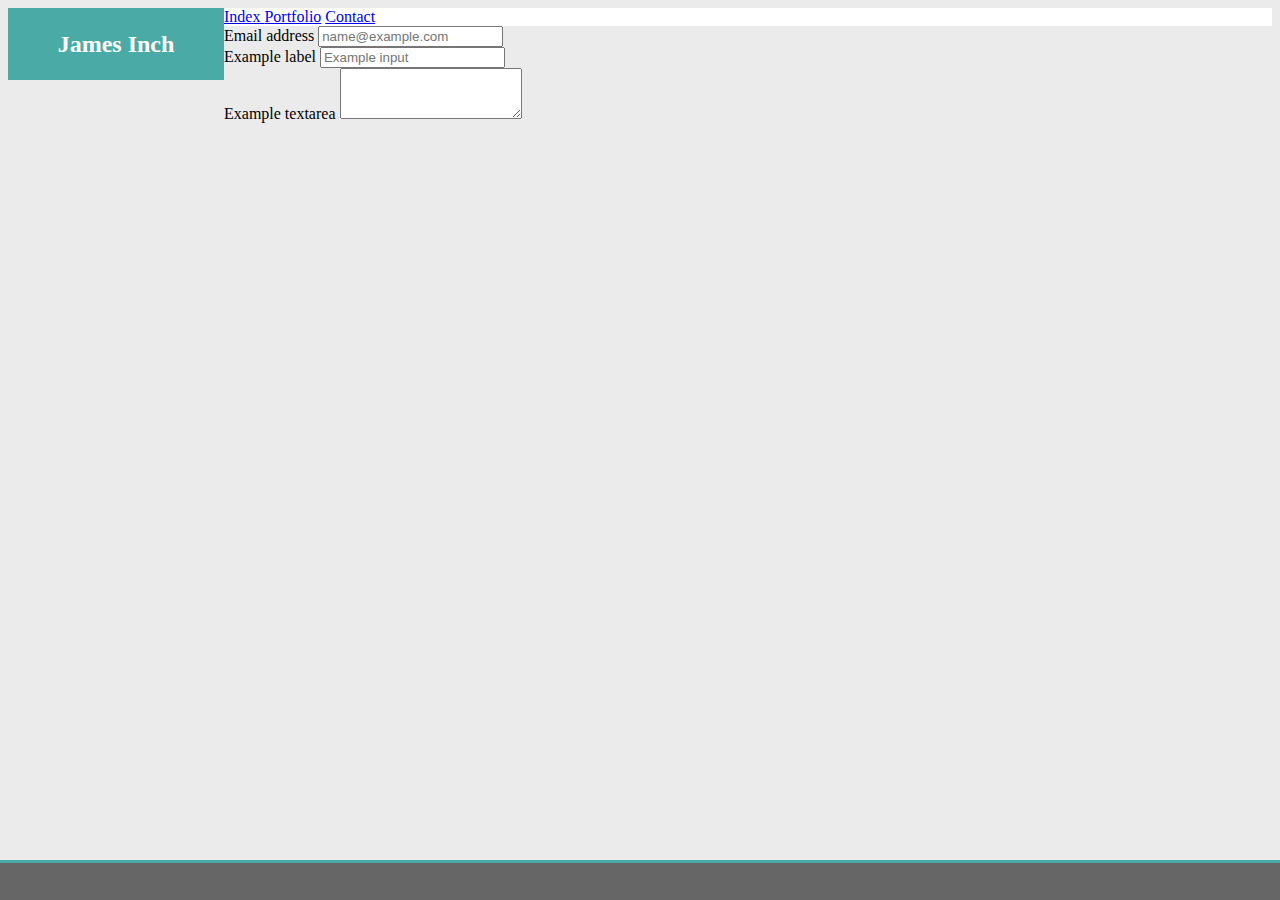
==== contact.html @ 01a9c2ca "add footer" ====
<!DOCTYPE html>
<html lang="en">

<head>
    <meta charset="UTF-8">
    <meta name="viewport" content="width=device-width, initial-scale=1.0">
    <meta http-equiv="X-UA-Compatible" content="ie=edge">
    <title>Contact</title>
    <link rel="stylesheet" href="https://stackpath.bootstrapcdn.com/bootstrap/4.1.1/css/bootstrap.min.css" integrity="sha384-WskhaSGFgHYWDcbwN70/dfYBj47jz9qbsMId/iRN3ewGhXQFZCSftd1LZCfmhktB"
        crossorigin="anonymous">
    <link rel="stylesheet" href="assets/css/style.css">
    <script src="https://code.jquery.com/jquery-3.3.1.slim.min.js" integrity="sha384-q8i/X+965DzO0rT7abK41JStQIAqVgRVzpbzo5smXKp4YfRvH+8abtTE1Pi6jizo" crossorigin="anonymous"></script>
    <script src="https://cdnjs.cloudflare.com/ajax/libs/popper.js/1.14.3/umd/popper.min.js" integrity="sha384-ZMP7rVo3mIykV+2+9J3UJ46jBk0WLaUAdn689aCwoqbBJiSnjAK/l8WvCWPIPm49" crossorigin="anonymous"></script>
    <script src="https://stackpath.bootstrapcdn.com/bootstrap/4.1.1/js/bootstrap.min.js" integrity="sha384-smHYKdLADwkXOn1EmN1qk/HfnUcbVRZyYmZ4qpPea6sjB/pTJ0euyQp0Mk8ck+5T" crossorigin="anonymous"></script>
    <link rel="next" href="contact.html">
    <link rel="next" href="portfolio.html">
    <link rel="next" href="index.html">
</head>

<body>
    <div class="container">
        <div class="row">
            <nav class="navbar fixed-top" style="background-color: #ffffff;">

                <div class="col-md-2"></div>

                <span class="navbar-brand mb-0 h1" class="col-md-2">James Inch</span>

                <div class="col-md-3"></div>

                <a class="nav-item nav-link" href="index.html" class="col-md-1">Index </a>

                <a class="nav-item nav-link" href="portfolio.html" class="col-md-1">Portfolio</a>

                <a class="nav-item nav-link" href="contact.html" class="col-md-1">Contact</a>

                <div class="col-md-2"></div>

            </nav>
        </div>
    </div>
<div class="container"></div>
    <form>
        <div class="form-group">
          <label for="exampleFormControlInput1">Email address</label>
          <input type="email" class="form-control" id="exampleFormControlInput1" placeholder="name@example.com">
        </div>
        <div class="form-group">
            <label for="formGroupExampleInput">Example label</label>
            <input type="text" class="form-control" id="formGroupExampleInput" placeholder="Example input">
          </div>
        <div class="form-group">
          <label for="exampleFormControlTextarea1">Example textarea</label>
          <textarea class="form-control" id="exampleFormControlTextarea1" rows="3"></textarea>
        </div>
      </form>
    </div>

    <footer class="footer bg-secondary fixed-bottom">
        <div class="container ">
        </div>
      </footer>
</body>

</html>
---- assets/css/style.css ----
body {
    background: #ebebeb;
}

#wrapper {
    margin-top: 100px;
    background: #ffffff;
}

footer {
    height: 37px;
    background: #666666;
    width: 100%;
    border-top: solid 3px;
    border-color: #4aaaa5;
    position: fixed;
    left: 0;
    bottom: 0;
    width: 100%;
    text-align: center
}

.navbar {
    padding: 0;
}

.navbar-brand {
    padding: 18px; 
    background: #4aaaa5;
    width: 180px;
    text-align: center;
    float: left;
    font-family: 'Georgia', Times, Times New Roman, serif;
    color: #ffffff;
    line-height: 150%;
    font-size: 24px;
    font-weight: bold;
}

img {
    height: 250px;
    width: 250px;
    padding: 20px;
}
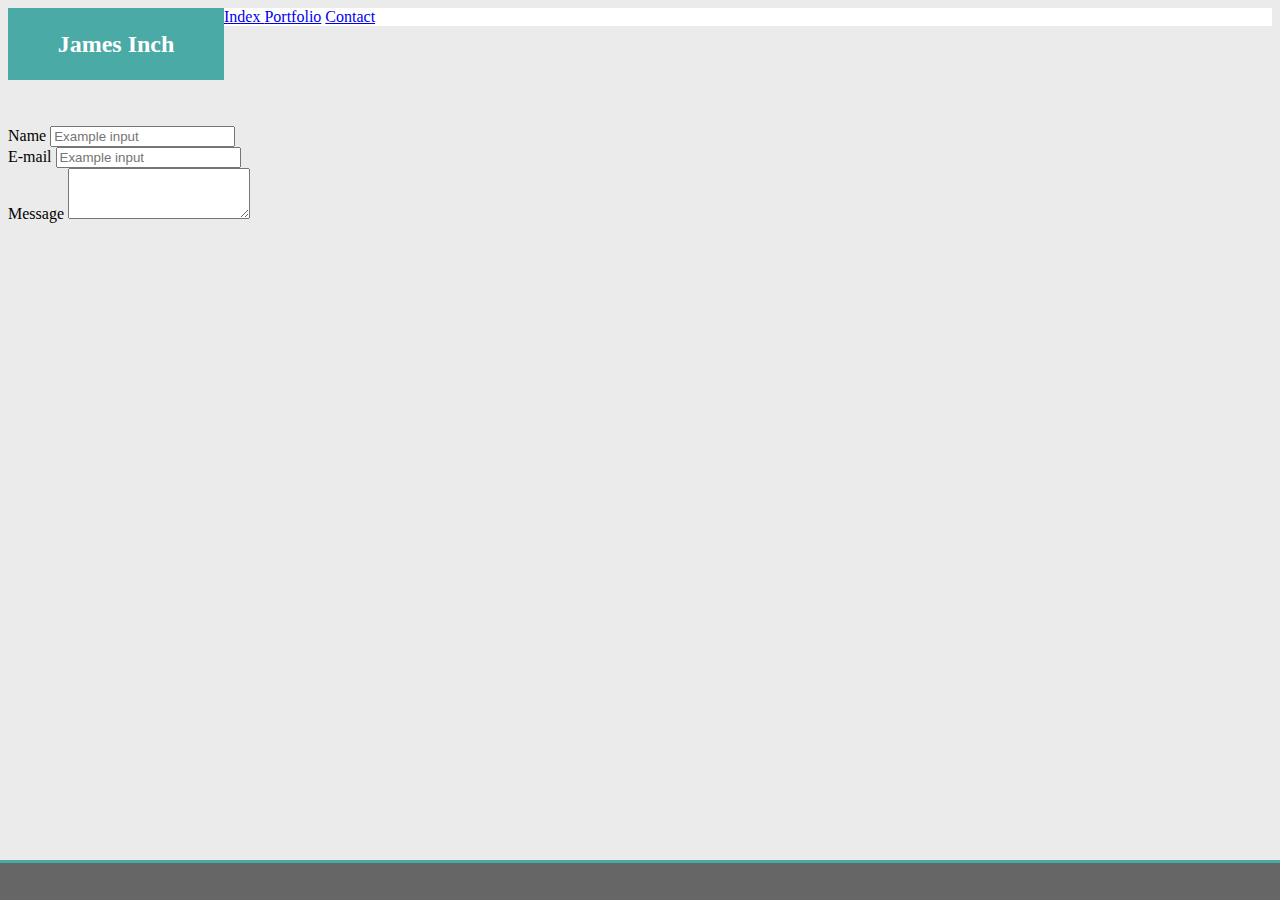
==== commit 7ee64ad0: "fix content spacing" ====
--- a/contact.html
+++ b/contact.html
@@ -9,9 +9,12 @@
     <link rel="stylesheet" href="https://stackpath.bootstrapcdn.com/bootstrap/4.1.1/css/bootstrap.min.css" integrity="sha384-WskhaSGFgHYWDcbwN70/dfYBj47jz9qbsMId/iRN3ewGhXQFZCSftd1LZCfmhktB"
         crossorigin="anonymous">
     <link rel="stylesheet" href="assets/css/style.css">
-    <script src="https://code.jquery.com/jquery-3.3.1.slim.min.js" integrity="sha384-q8i/X+965DzO0rT7abK41JStQIAqVgRVzpbzo5smXKp4YfRvH+8abtTE1Pi6jizo" crossorigin="anonymous"></script>
-    <script src="https://cdnjs.cloudflare.com/ajax/libs/popper.js/1.14.3/umd/popper.min.js" integrity="sha384-ZMP7rVo3mIykV+2+9J3UJ46jBk0WLaUAdn689aCwoqbBJiSnjAK/l8WvCWPIPm49" crossorigin="anonymous"></script>
-    <script src="https://stackpath.bootstrapcdn.com/bootstrap/4.1.1/js/bootstrap.min.js" integrity="sha384-smHYKdLADwkXOn1EmN1qk/HfnUcbVRZyYmZ4qpPea6sjB/pTJ0euyQp0Mk8ck+5T" crossorigin="anonymous"></script>
+    <script src="https://code.jquery.com/jquery-3.3.1.slim.min.js" integrity="sha384-q8i/X+965DzO0rT7abK41JStQIAqVgRVzpbzo5smXKp4YfRvH+8abtTE1Pi6jizo"
+        crossorigin="anonymous"></script>
+    <script src="https://cdnjs.cloudflare.com/ajax/libs/popper.js/1.14.3/umd/popper.min.js" integrity="sha384-ZMP7rVo3mIykV+2+9J3UJ46jBk0WLaUAdn689aCwoqbBJiSnjAK/l8WvCWPIPm49"
+        crossorigin="anonymous"></script>
+    <script src="https://stackpath.bootstrapcdn.com/bootstrap/4.1.1/js/bootstrap.min.js" integrity="sha384-smHYKdLADwkXOn1EmN1qk/HfnUcbVRZyYmZ4qpPea6sjB/pTJ0euyQp0Mk8ck+5T"
+        crossorigin="anonymous"></script>
     <link rel="next" href="contact.html">
     <link rel="next" href="portfolio.html">
     <link rel="next" href="index.html">
@@ -39,27 +42,37 @@
             </nav>
         </div>
     </div>
-<div class="container"></div>
-    <form>
-        <div class="form-group">
-          <label for="exampleFormControlInput1">Email address</label>
-          <input type="email" class="form-control" id="exampleFormControlInput1" placeholder="name@example.com">
-        </div>
-        <div class="form-group">
-            <label for="formGroupExampleInput">Example label</label>
-            <input type="text" class="form-control" id="formGroupExampleInput" placeholder="Example input">
-          </div>
-        <div class="form-group">
-          <label for="exampleFormControlTextarea1">Example textarea</label>
-          <textarea class="form-control" id="exampleFormControlTextarea1" rows="3"></textarea>
-        </div>
-      </form>
+    <div class="container" id="email">
+
+            <form class="row">
+                <div class="col-md-2"></div>
+
+                <div class="col-md-8">
+                    <div class="form-group">
+                        <label for="formGroupExampleInput">Name</label>
+                        <input type="text" class="form-control" id="formGroupExampleInput" placeholder="Example input">
+                    </div>
+
+                    <div class="form-group">
+                        <label for="formGroupExampleInput">E-mail</label>
+                        <input type="text" class="form-control" id="formGroupExampleInput" placeholder="Example input">
+                    </div>
+
+                    <div class="form-group">
+                        <label for="exampleFormControlTextarea1">Message</label>
+                        <textarea class="form-control" id="exampleFormControlTextarea1" rows="3"></textarea>
+                    </div>
+                </div>
+
+                <div class="col-md-2"></div>
+            </form>
+   
     </div>
 
     <footer class="footer bg-secondary fixed-bottom">
         <div class="container ">
         </div>
-      </footer>
+    </footer>
 </body>
 
 </html>--- a/assets/css/style.css
+++ b/assets/css/style.css
@@ -41,4 +41,8 @@
     height: 250px;
     width: 250px;
     padding: 20px;
+}
+
+#email {
+    margin-top: 100px;
 }